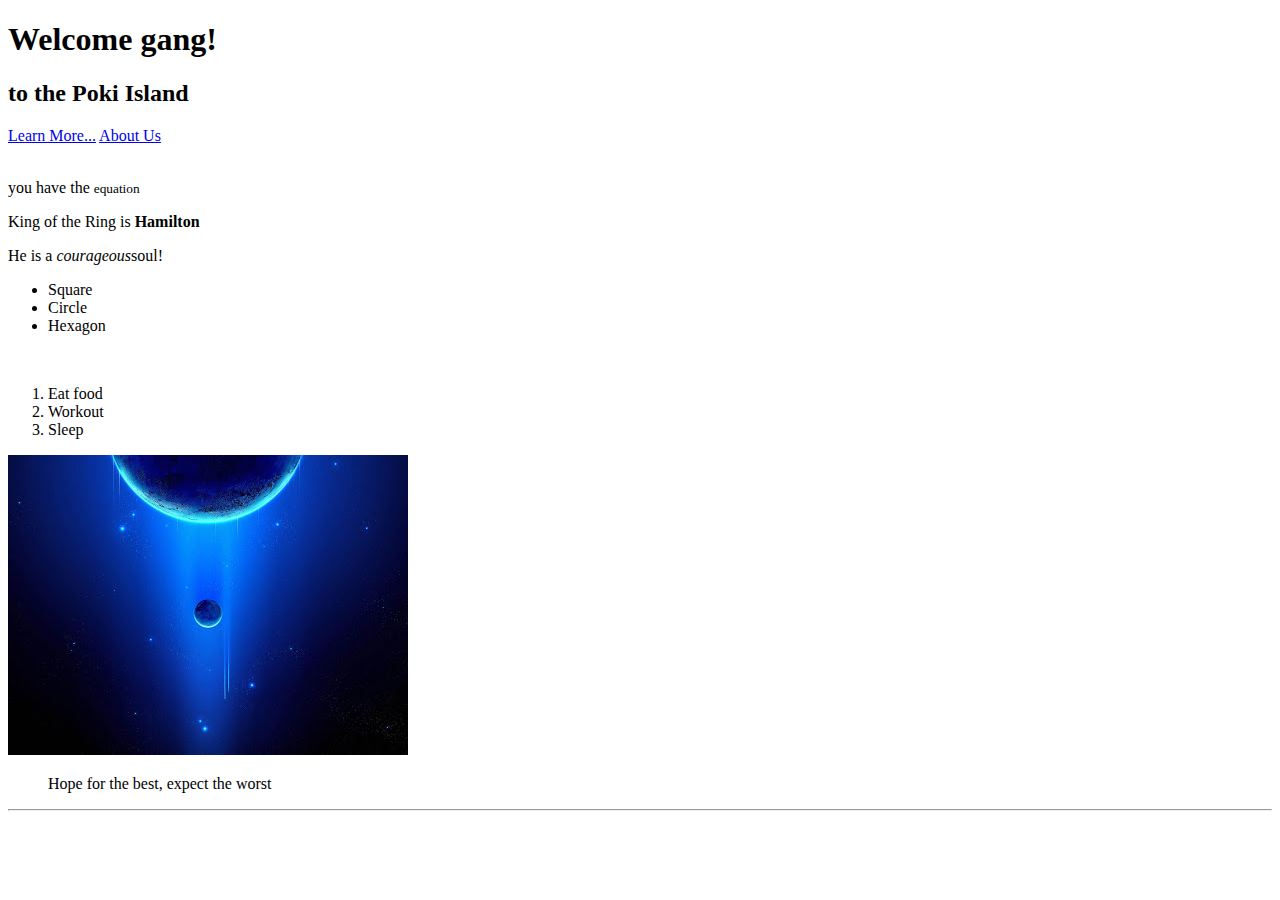
==== index.html @ cf964b1e "First commit" ====
<!DOCTYPE html>
<html>
    <head>
        <title>My first web page</title>
    </head>

    <!-- Here the body of the page begins-->
    <!--follow proper structuring -->
    <body>
        <div>
            <h1>Welcome gang!</h1>
            <h2>to the Poki Island</h2>  
            <a href="https://www.islands.com/most-beautiful-islands-in-world/">Learn More...</a> 
            <a href="aboutus.html">About Us</a>                                
        </div>

        <br>

        <div>
            <p>you have the <small>equation</small></p>
            <p>King of the Ring is <strong>Hamilton</strong></p>
            <p>He is a <em>courageous</em>soul!</p>
        </div>

        <div>
            <ul>
                <li>Square</li>
                <li>Circle</li>
                <li>Hexagon</li>
            </ul>
        </div>

        <br>

        <div>
            <ol>
                <li>Eat food</li>
                <li>Workout</li>
                <li>Sleep</li>
            </ol>
        </div>

        <img src="images/mybg3.jpg" alt="a space image">

        <blockquote cite="https://idioms.thefreedictionary.com/">
            Hope for the best, expect the worst
        </blockquote>

        <hr>
        <!--the code ends here-->
    </body>
</html>
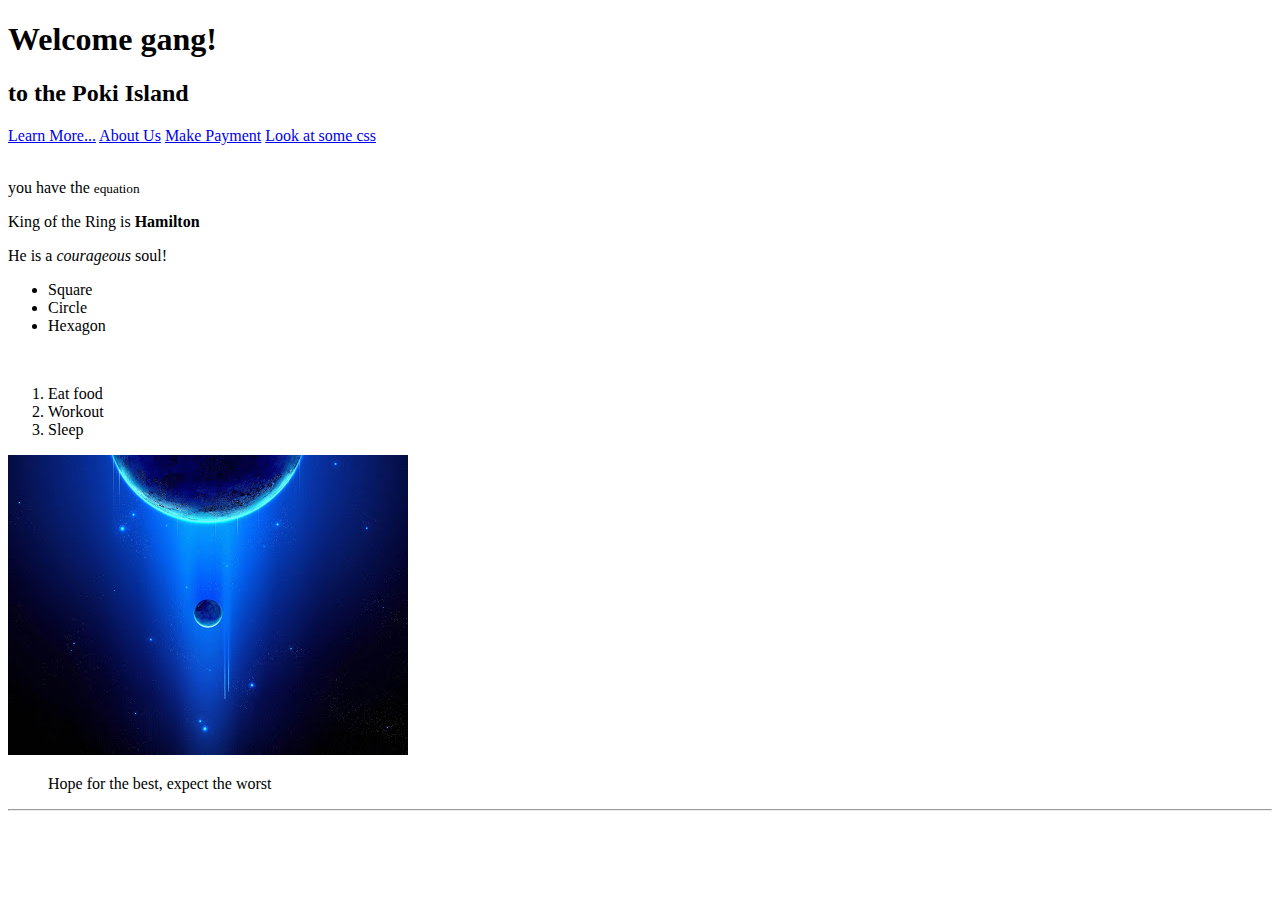
==== commit 0f16bde3: "css" ====
--- a/index.html
+++ b/index.html
@@ -11,7 +11,9 @@
             <h1>Welcome gang!</h1>
             <h2>to the Poki Island</h2>  
             <a href="https://www.islands.com/most-beautiful-islands-in-world/">Learn More...</a> 
-            <a href="aboutus.html">About Us</a>                                
+            <a href="aboutus.html">About Us</a>
+            <a href="form.html">Make Payment</a> 
+            <a href="random.html">Look at some css</a>                               
         </div>
 
         <br>
@@ -19,7 +21,7 @@
         <div>
             <p>you have the <small>equation</small></p>
             <p>King of the Ring is <strong>Hamilton</strong></p>
-            <p>He is a <em>courageous</em>soul!</p>
+            <p>He is a <em>courageous</em> soul!</p>
         </div>
 
         <div>
